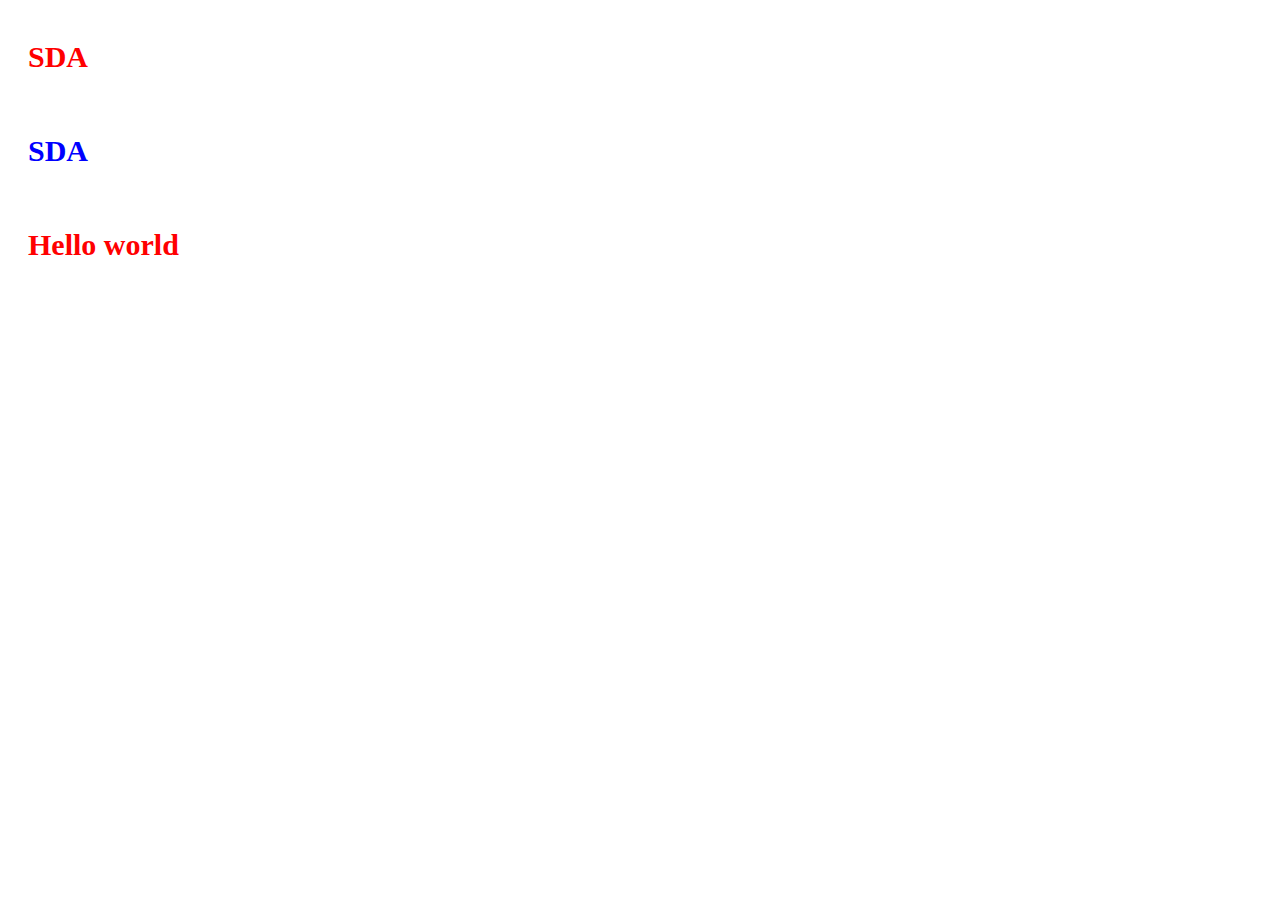
==== index.html @ b90def90 "add multi classes selectors" ====
<!DOCTYPE html>
<html lang="en">
<head>
    <meta charset="UTF-8">
    <meta 
        name="viewport" 
        content="width=device-width, initial-scale=1.0"
    >
    <title>Document</title>
    <style>
       .heading {
           color: red;
           font-size: 30px;
           padding: 20px;
       } 

       .special {
           color: blue;
       }
    </style>
</head>
<body>
  <h1 class="heading">SDA</h1>
  <h1 class="heading special">SDA</h1>
  <h1 class="heading">Hello world</h1>
</body>
</html>
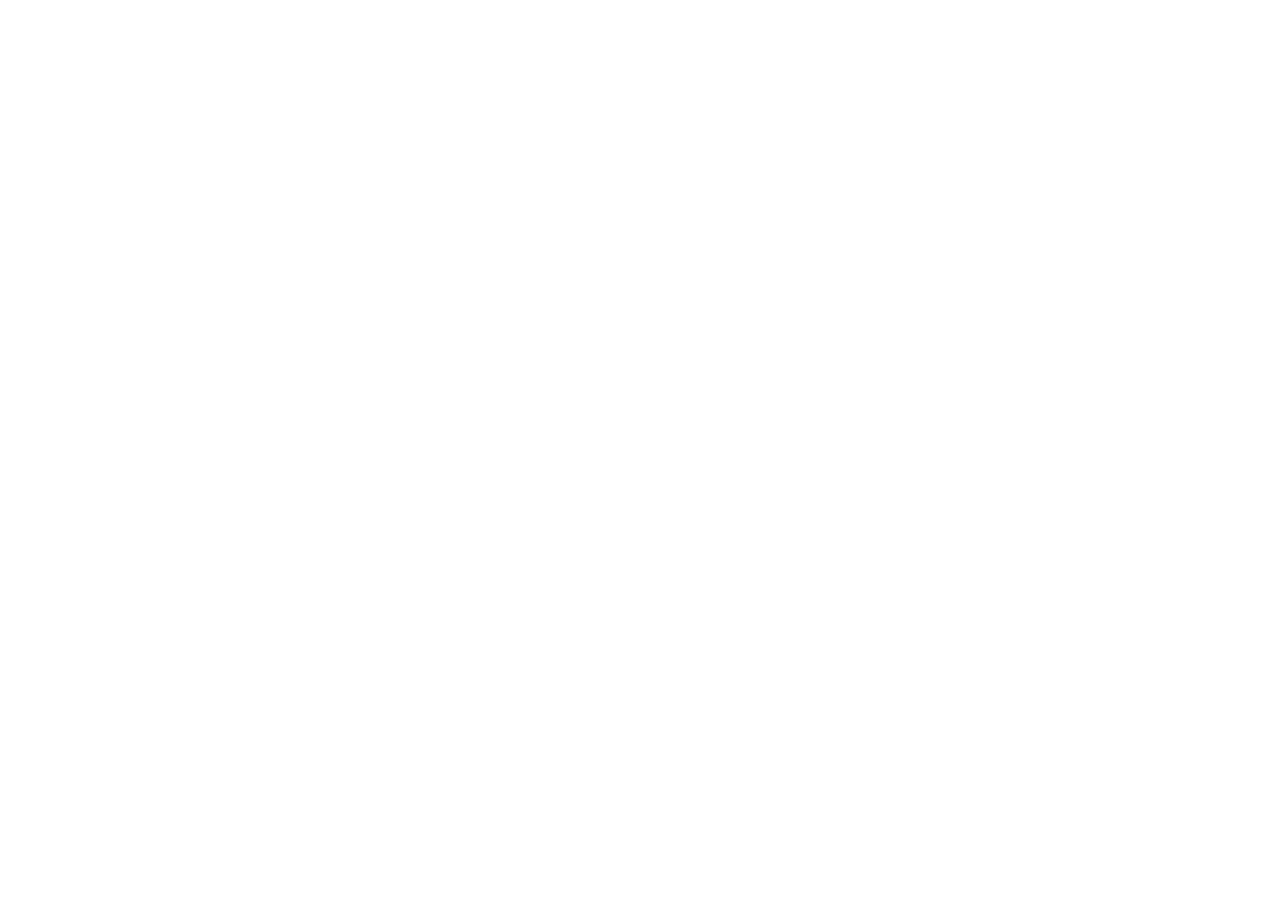
==== commit 4ee81872: "add styles file" ====
--- a/index.html
+++ b/index.html
@@ -7,21 +7,9 @@
         content="width=device-width, initial-scale=1.0"
     >
     <title>Document</title>
-    <style>
-       .heading {
-           color: red;
-           font-size: 30px;
-           padding: 20px;
-       } 
-
-       .special {
-           color: blue;
-       }
-    </style>
+    <link rel="stylesheet" href="style.css">
 </head>
 <body>
-  <h1 class="heading">SDA</h1>
-  <h1 class="heading special">SDA</h1>
-  <h1 class="heading">Hello world</h1>
+
 </body>
 </html>--- a/style.css
+++ b/style.css
@@ -0,0 +1,19 @@
+.heading {
+    color: red;
+    font-size: 30px;
+    padding: 20px;
+} 
+
+.special {
+    color: blue;
+}
+
+/* BEM */
+
+/* Block element modifier */
+
+.frontpage__heading--bold {
+    font-weight: bold;
+}
+
+/* zxczxczxczxc */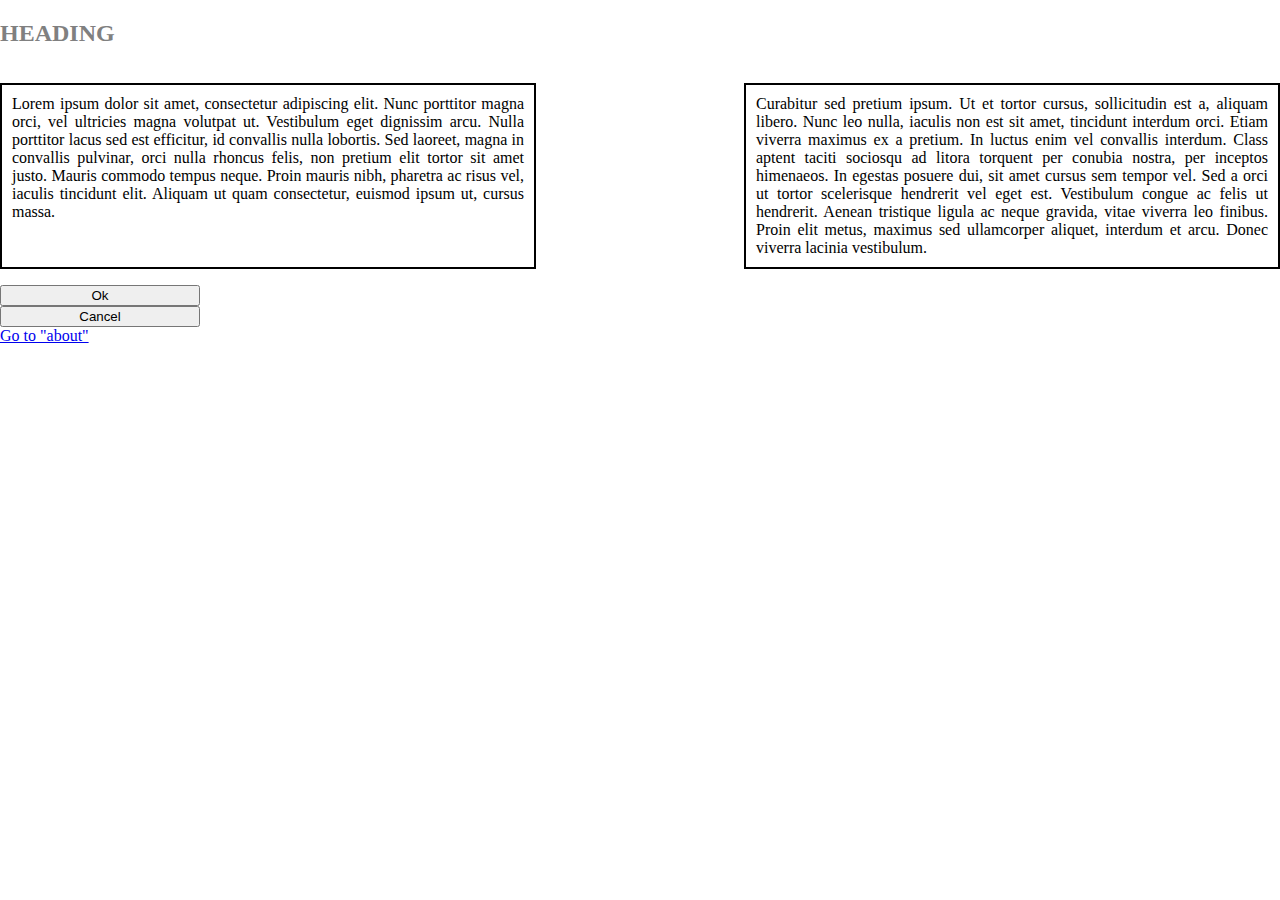
==== commit 7aa93f83: "add new subpage" ====
--- a/index.html
+++ b/index.html
@@ -10,6 +10,22 @@
     <link rel="stylesheet" href="style.css">
 </head>
 <body>
+  <div class="main-detailed-view">
+    <h2 class="main__header">Heading</h2>
+    <div class="main__container">
+        <p class="main__paragraph">
+            Lorem ipsum dolor sit amet, consectetur adipiscing elit. Nunc porttitor magna orci, vel ultricies magna volutpat ut. Vestibulum eget dignissim arcu. Nulla porttitor lacus sed est efficitur, id convallis nulla lobortis. Sed laoreet, magna in convallis pulvinar, orci nulla rhoncus felis, non pretium elit tortor sit amet justo. Mauris commodo tempus neque. Proin mauris nibh, pharetra ac risus vel, iaculis tincidunt elit. Aliquam ut quam consectetur, euismod ipsum ut, cursus massa.
+        </p>
+        <p class="main__paragraph">
+            Curabitur sed pretium ipsum. Ut et tortor cursus, sollicitudin est a, aliquam libero. Nunc leo nulla, iaculis non est sit amet, tincidunt interdum orci. Etiam viverra maximus ex a pretium. In luctus enim vel convallis interdum. Class aptent taciti sociosqu ad litora torquent per conubia nostra, per inceptos himenaeos. In egestas posuere dui, sit amet cursus sem tempor vel. Sed a orci ut tortor scelerisque hendrerit vel eget est. Vestibulum congue ac felis ut hendrerit. Aenean tristique ligula ac neque gravida, vitae viverra leo finibus. Proin elit metus, maximus sed ullamcorper aliquet, interdum et arcu. Donec viverra lacinia vestibulum.
+        </p>
+    </div>
+    <div class="main__container main__container--buttons">
+        <button class="main__btn">Ok</button>
+        <button class="main__btn">Cancel</button>
+    </div>
+  </div>
 
+  <a href="about.html">Go to "about"</a>
 </body>
 </html>--- a/style.css
+++ b/style.css
@@ -1,19 +1,42 @@
-.heading {
-    color: red;
-    font-size: 30px;
-    padding: 20px;
-} 
-
-.special {
-    color: blue;
+/* clearfix */
+html,
+body {
+    margin: 0;
+    padding: 0;
 }
 
-/* BEM */
-
-/* Block element modifier */
-
-.frontpage__heading--bold {
-    font-weight: bold;
+.main {
+    margin: 10px 0;
+    padding: 40px;
 }
 
-/* zxczxczxczxc */+.main__header {
+    text-transform: uppercase;
+    color: gray;
+    transition: 1s;
+}
+
+.main__header:hover {
+    color: red;
+}
+
+.main__container {
+    display: flex;
+    justify-content: space-between;
+}
+
+.main__container--buttons {
+    flex-direction: column;
+}
+
+.main__paragraph {
+    width: 40%;
+    text-align: justify;
+    border: solid 2px black;
+    padding: 10px;
+}
+
+.main__btn {
+    align-items: flex-end;
+    width: 200px;
+}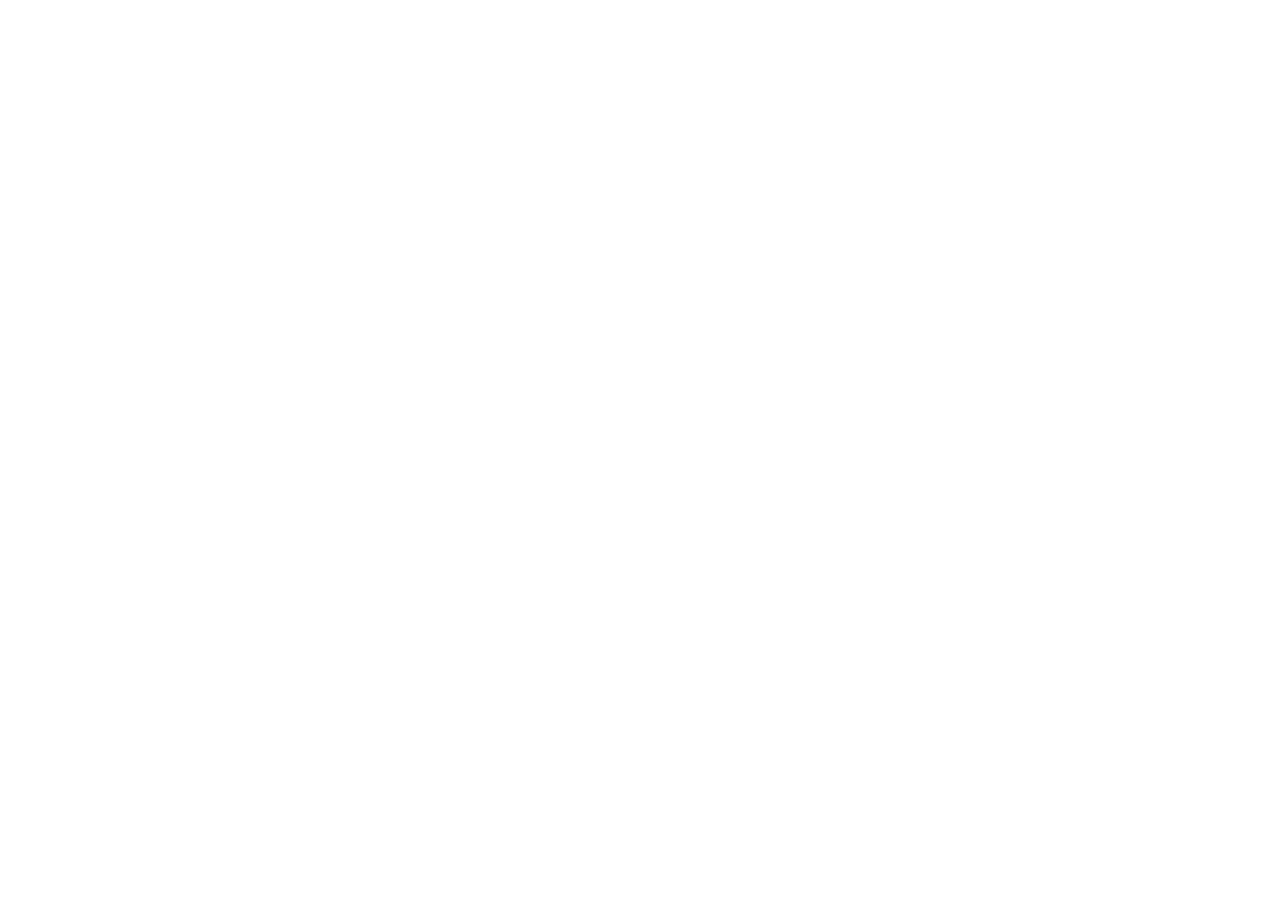
==== commit 880fb54f: "cleanupt before js tasks" ====
--- a/index.html
+++ b/index.html
@@ -7,25 +7,8 @@
         content="width=device-width, initial-scale=1.0"
     >
     <title>Document</title>
-    <link rel="stylesheet" href="style.css">
 </head>
 <body>
-  <div class="main-detailed-view">
-    <h2 class="main__header">Heading</h2>
-    <div class="main__container">
-        <p class="main__paragraph">
-            Lorem ipsum dolor sit amet, consectetur adipiscing elit. Nunc porttitor magna orci, vel ultricies magna volutpat ut. Vestibulum eget dignissim arcu. Nulla porttitor lacus sed est efficitur, id convallis nulla lobortis. Sed laoreet, magna in convallis pulvinar, orci nulla rhoncus felis, non pretium elit tortor sit amet justo. Mauris commodo tempus neque. Proin mauris nibh, pharetra ac risus vel, iaculis tincidunt elit. Aliquam ut quam consectetur, euismod ipsum ut, cursus massa.
-        </p>
-        <p class="main__paragraph">
-            Curabitur sed pretium ipsum. Ut et tortor cursus, sollicitudin est a, aliquam libero. Nunc leo nulla, iaculis non est sit amet, tincidunt interdum orci. Etiam viverra maximus ex a pretium. In luctus enim vel convallis interdum. Class aptent taciti sociosqu ad litora torquent per conubia nostra, per inceptos himenaeos. In egestas posuere dui, sit amet cursus sem tempor vel. Sed a orci ut tortor scelerisque hendrerit vel eget est. Vestibulum congue ac felis ut hendrerit. Aenean tristique ligula ac neque gravida, vitae viverra leo finibus. Proin elit metus, maximus sed ullamcorper aliquet, interdum et arcu. Donec viverra lacinia vestibulum.
-        </p>
-    </div>
-    <div class="main__container main__container--buttons">
-        <button class="main__btn">Ok</button>
-        <button class="main__btn">Cancel</button>
-    </div>
-  </div>
 
-  <a href="about.html">Go to "about"</a>
 </body>
 </html>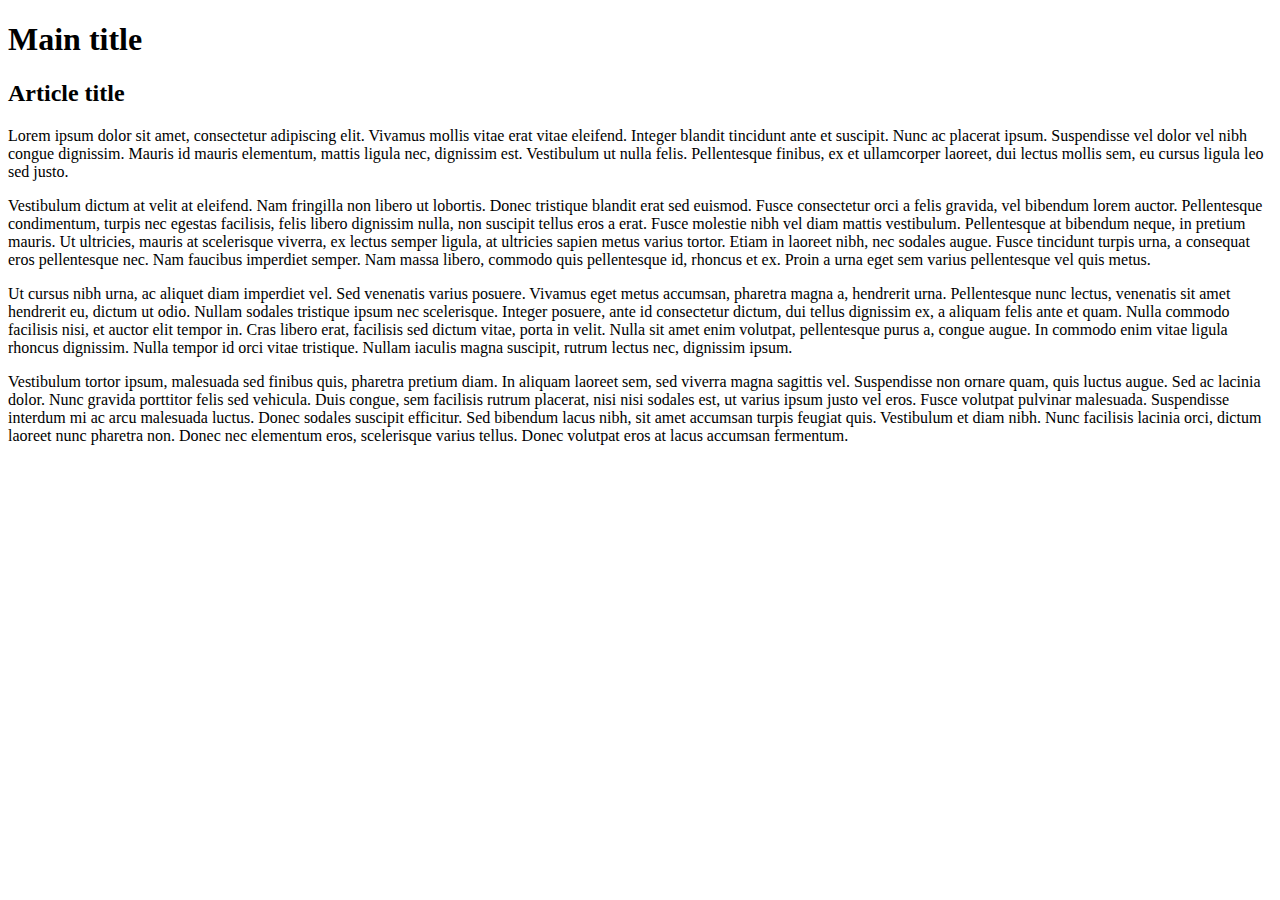
==== commit d214b017: "add article markup" ====
--- a/index.html
+++ b/index.html
@@ -7,8 +7,30 @@
         content="width=device-width, initial-scale=1.0"
     >
     <title>Document</title>
+    <link rel="stylesheet" href="style.css">
 </head>
 <body>
-
+    <h1>
+        Main title
+    </h1>
+    <article class="article">
+        <h2 class=article__subheader>
+            Article title
+        </h2>
+        <p class="article__abstract">
+            Lorem ipsum dolor sit amet, consectetur adipiscing elit. Vivamus mollis vitae erat vitae eleifend. Integer blandit tincidunt ante et suscipit. Nunc ac placerat ipsum. Suspendisse vel dolor vel nibh congue dignissim. Mauris id mauris elementum, mattis ligula nec, dignissim est. Vestibulum ut nulla felis. Pellentesque finibus, ex et ullamcorper laoreet, dui lectus mollis sem, eu cursus ligula leo sed justo.
+        </p>
+        <main class="article__main">
+            <p class="article__para">
+                Vestibulum dictum at velit at eleifend. Nam fringilla non libero ut lobortis. Donec tristique blandit erat sed euismod. Fusce consectetur orci a felis gravida, vel bibendum lorem auctor. Pellentesque condimentum, turpis nec egestas facilisis, felis libero dignissim nulla, non suscipit tellus eros a erat. Fusce molestie nibh vel diam mattis vestibulum. Pellentesque at bibendum neque, in pretium mauris. Ut ultricies, mauris at scelerisque viverra, ex lectus semper ligula, at ultricies sapien metus varius tortor. Etiam in laoreet nibh, nec sodales augue. Fusce tincidunt turpis urna, a consequat eros pellentesque nec. Nam faucibus imperdiet semper. Nam massa libero, commodo quis pellentesque id, rhoncus et ex. Proin a urna eget sem varius pellentesque vel quis metus.
+            </p>
+            <p class="article__para">
+                Ut cursus nibh urna, ac aliquet diam imperdiet vel. Sed venenatis varius posuere. Vivamus eget metus accumsan, pharetra magna a, hendrerit urna. Pellentesque nunc lectus, venenatis sit amet hendrerit eu, dictum ut odio. Nullam sodales tristique ipsum nec scelerisque. Integer posuere, ante id consectetur dictum, dui tellus dignissim ex, a aliquam felis ante et quam. Nulla commodo facilisis nisi, et auctor elit tempor in. Cras libero erat, facilisis sed dictum vitae, porta in velit. Nulla sit amet enim volutpat, pellentesque purus a, congue augue. In commodo enim vitae ligula rhoncus dignissim. Nulla tempor id orci vitae tristique. Nullam iaculis magna suscipit, rutrum lectus nec, dignissim ipsum.
+            </p>
+            <p class="article__para">
+                Vestibulum tortor ipsum, malesuada sed finibus quis, pharetra pretium diam. In aliquam laoreet sem, sed viverra magna sagittis vel. Suspendisse non ornare quam, quis luctus augue. Sed ac lacinia dolor. Nunc gravida porttitor felis sed vehicula. Duis congue, sem facilisis rutrum placerat, nisi nisi sodales est, ut varius ipsum justo vel eros. Fusce volutpat pulvinar malesuada. Suspendisse interdum mi ac arcu malesuada luctus. Donec sodales suscipit efficitur. Sed bibendum lacus nibh, sit amet accumsan turpis feugiat quis. Vestibulum et diam nibh. Nunc facilisis lacinia orci, dictum laoreet nunc pharetra non. Donec nec elementum eros, scelerisque varius tellus. Donec volutpat eros at lacus accumsan fermentum.
+            </p>
+        </main>
+    </article>
 </body>
 </html>--- a/style.css
+++ b/style.css
@@ -0,0 +1,3 @@
+.article {
+    
+}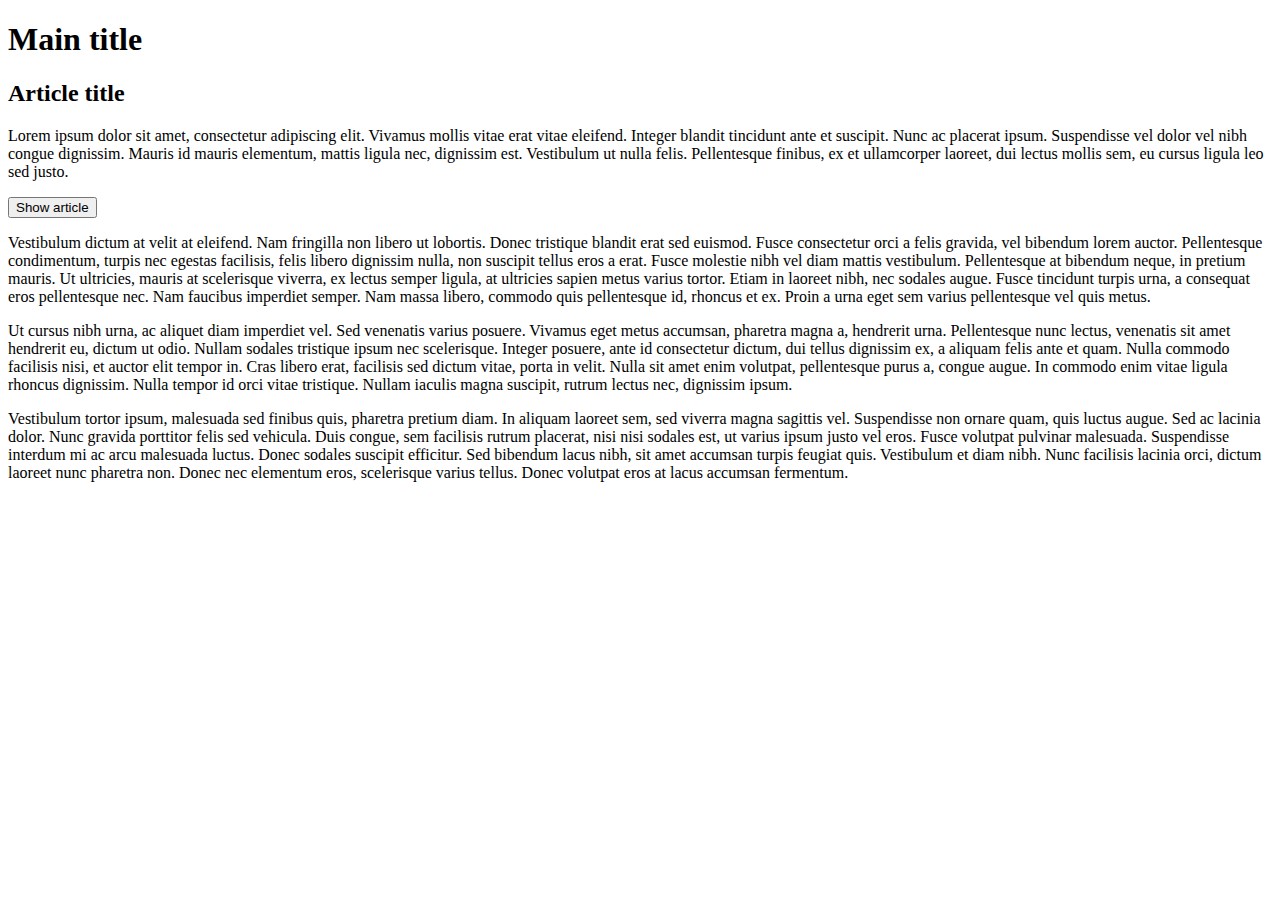
==== commit 947b3247: "add basic logic for article" ====
--- a/index.html
+++ b/index.html
@@ -8,6 +8,7 @@
     >
     <title>Document</title>
     <link rel="stylesheet" href="style.css">
+    <script src="main.js"></script>
 </head>
 <body>
     <h1>
@@ -20,6 +21,7 @@
         <p class="article__abstract">
             Lorem ipsum dolor sit amet, consectetur adipiscing elit. Vivamus mollis vitae erat vitae eleifend. Integer blandit tincidunt ante et suscipit. Nunc ac placerat ipsum. Suspendisse vel dolor vel nibh congue dignissim. Mauris id mauris elementum, mattis ligula nec, dignissim est. Vestibulum ut nulla felis. Pellentesque finibus, ex et ullamcorper laoreet, dui lectus mollis sem, eu cursus ligula leo sed justo.
         </p>
+        <button id="show-article">Show article</button>
         <main class="article__main">
             <p class="article__para">
                 Vestibulum dictum at velit at eleifend. Nam fringilla non libero ut lobortis. Donec tristique blandit erat sed euismod. Fusce consectetur orci a felis gravida, vel bibendum lorem auctor. Pellentesque condimentum, turpis nec egestas facilisis, felis libero dignissim nulla, non suscipit tellus eros a erat. Fusce molestie nibh vel diam mattis vestibulum. Pellentesque at bibendum neque, in pretium mauris. Ut ultricies, mauris at scelerisque viverra, ex lectus semper ligula, at ultricies sapien metus varius tortor. Etiam in laoreet nibh, nec sodales augue. Fusce tincidunt turpis urna, a consequat eros pellentesque nec. Nam faucibus imperdiet semper. Nam massa libero, commodo quis pellentesque id, rhoncus et ex. Proin a urna eget sem varius pellentesque vel quis metus.
--- a/style.css
+++ b/style.css
@@ -1,3 +1,3 @@
-.article {
-    
-}+.article__main {
+    display: none;
+}
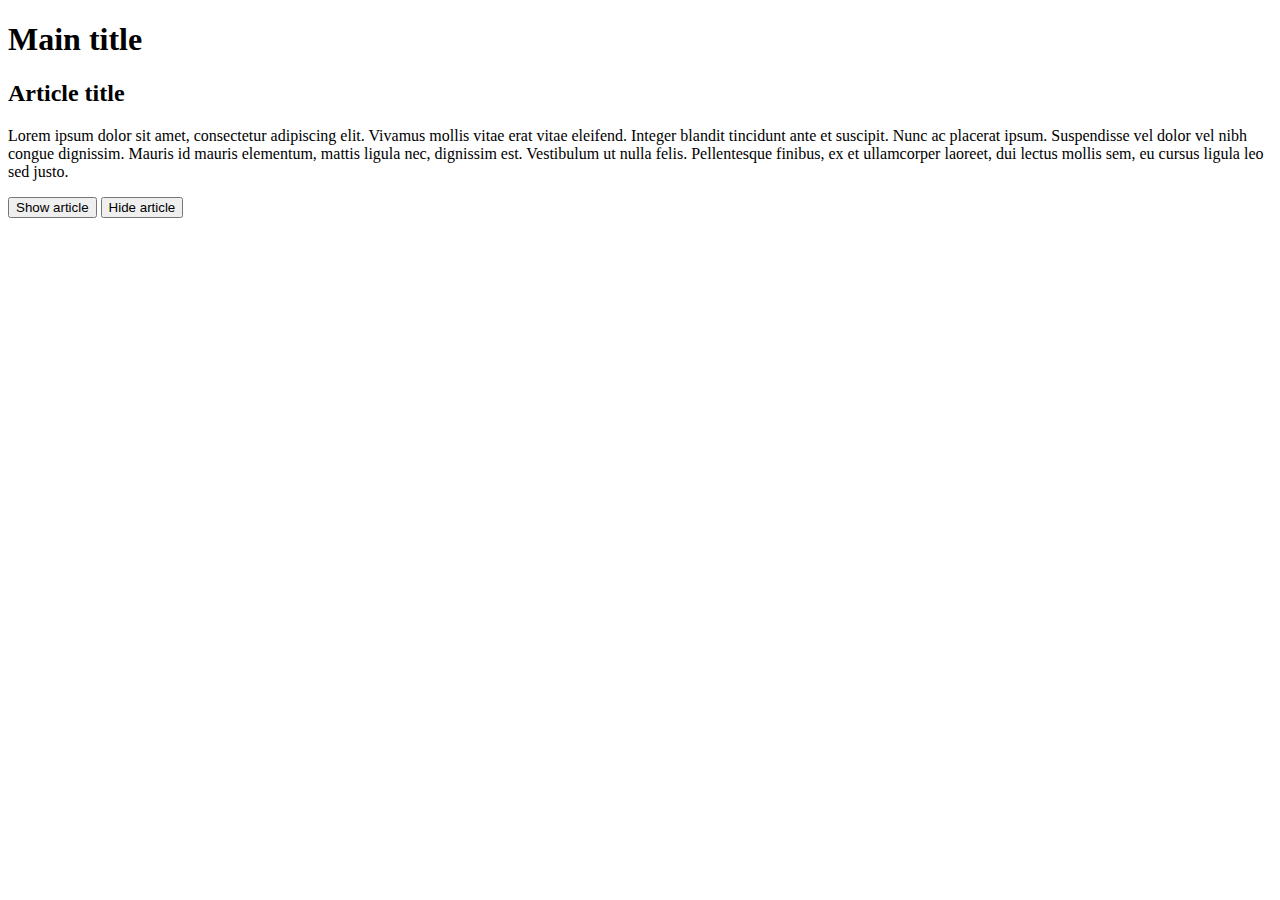
==== commit ad6e58ac: "add hide button" ====
--- a/index.html
+++ b/index.html
@@ -22,6 +22,7 @@
             Lorem ipsum dolor sit amet, consectetur adipiscing elit. Vivamus mollis vitae erat vitae eleifend. Integer blandit tincidunt ante et suscipit. Nunc ac placerat ipsum. Suspendisse vel dolor vel nibh congue dignissim. Mauris id mauris elementum, mattis ligula nec, dignissim est. Vestibulum ut nulla felis. Pellentesque finibus, ex et ullamcorper laoreet, dui lectus mollis sem, eu cursus ligula leo sed justo.
         </p>
         <button id="show-article">Show article</button>
+        <button id="hide-article">Hide article</button>
         <main class="article__main">
             <p class="article__para">
                 Vestibulum dictum at velit at eleifend. Nam fringilla non libero ut lobortis. Donec tristique blandit erat sed euismod. Fusce consectetur orci a felis gravida, vel bibendum lorem auctor. Pellentesque condimentum, turpis nec egestas facilisis, felis libero dignissim nulla, non suscipit tellus eros a erat. Fusce molestie nibh vel diam mattis vestibulum. Pellentesque at bibendum neque, in pretium mauris. Ut ultricies, mauris at scelerisque viverra, ex lectus semper ligula, at ultricies sapien metus varius tortor. Etiam in laoreet nibh, nec sodales augue. Fusce tincidunt turpis urna, a consequat eros pellentesque nec. Nam faucibus imperdiet semper. Nam massa libero, commodo quis pellentesque id, rhoncus et ex. Proin a urna eget sem varius pellentesque vel quis metus.
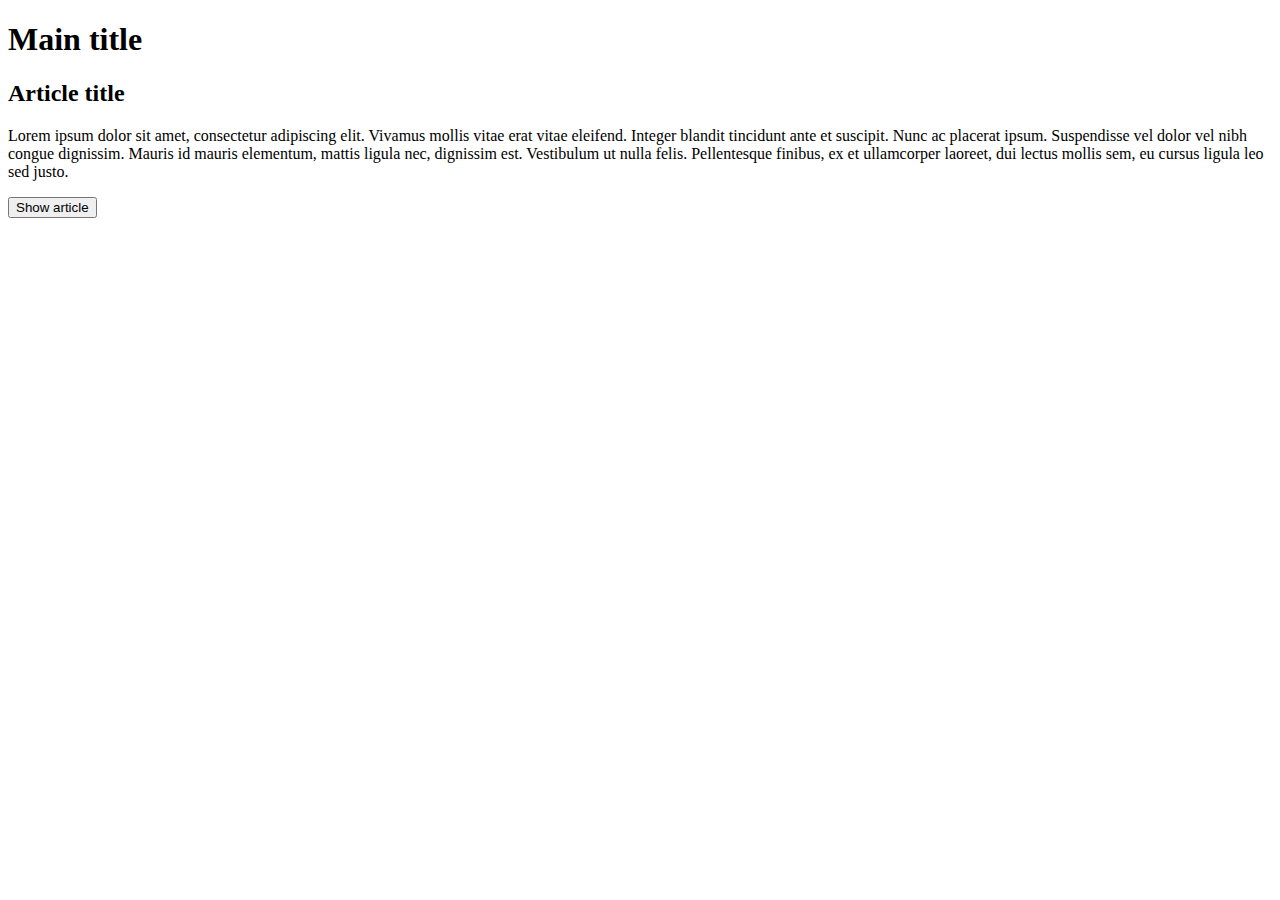
==== commit 7c890ec4: "add toggle button with variable text" ====
--- a/index.html
+++ b/index.html
@@ -21,8 +21,7 @@
         <p class="article__abstract">
             Lorem ipsum dolor sit amet, consectetur adipiscing elit. Vivamus mollis vitae erat vitae eleifend. Integer blandit tincidunt ante et suscipit. Nunc ac placerat ipsum. Suspendisse vel dolor vel nibh congue dignissim. Mauris id mauris elementum, mattis ligula nec, dignissim est. Vestibulum ut nulla felis. Pellentesque finibus, ex et ullamcorper laoreet, dui lectus mollis sem, eu cursus ligula leo sed justo.
         </p>
-        <button id="show-article">Show article</button>
-        <button id="hide-article">Hide article</button>
+        <button id="toggle-article">Show article</button>
         <main class="article__main">
             <p class="article__para">
                 Vestibulum dictum at velit at eleifend. Nam fringilla non libero ut lobortis. Donec tristique blandit erat sed euismod. Fusce consectetur orci a felis gravida, vel bibendum lorem auctor. Pellentesque condimentum, turpis nec egestas facilisis, felis libero dignissim nulla, non suscipit tellus eros a erat. Fusce molestie nibh vel diam mattis vestibulum. Pellentesque at bibendum neque, in pretium mauris. Ut ultricies, mauris at scelerisque viverra, ex lectus semper ligula, at ultricies sapien metus varius tortor. Etiam in laoreet nibh, nec sodales augue. Fusce tincidunt turpis urna, a consequat eros pellentesque nec. Nam faucibus imperdiet semper. Nam massa libero, commodo quis pellentesque id, rhoncus et ex. Proin a urna eget sem varius pellentesque vel quis metus.
